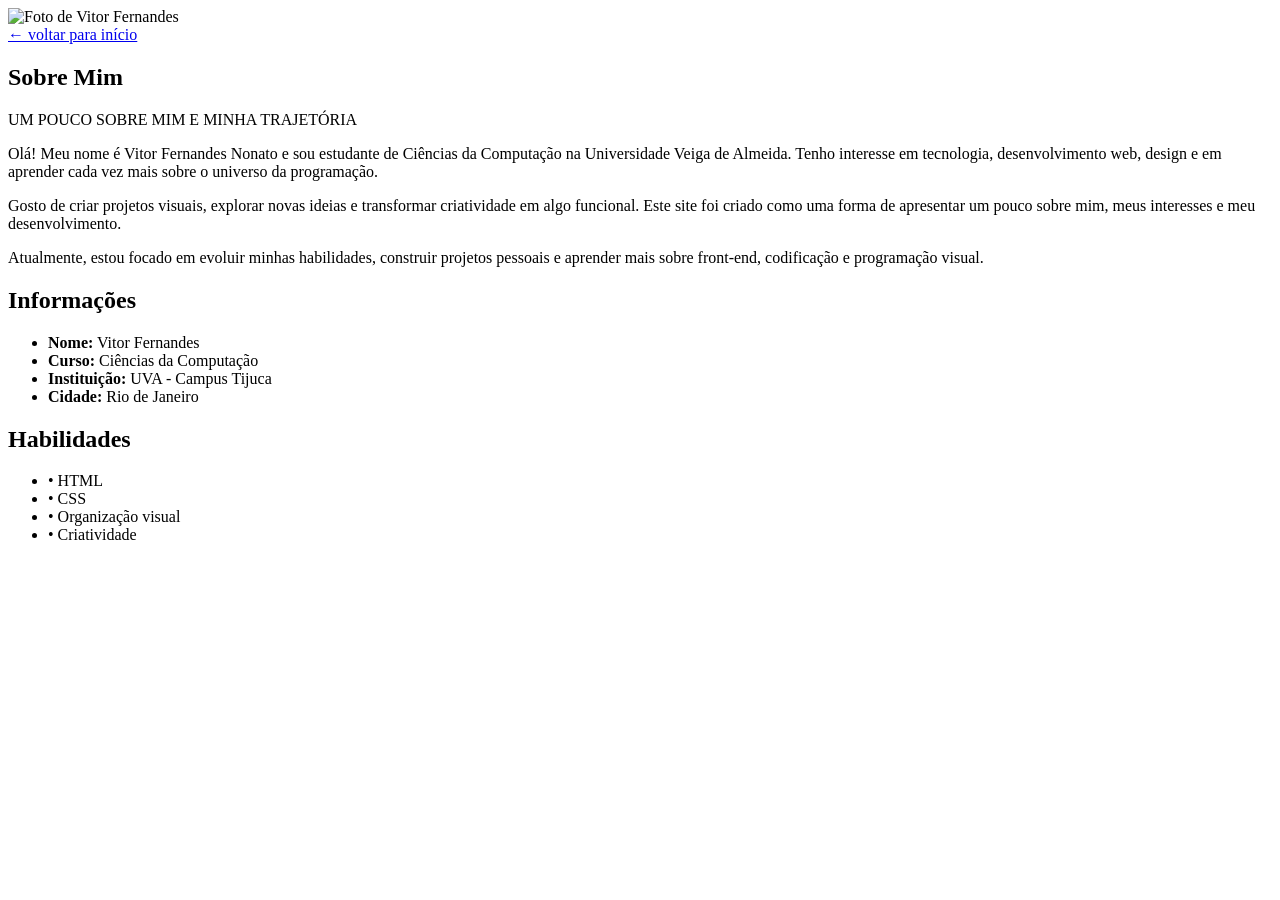
==== html/sobre.html @ b3582452 "Update sobre.html" ====
<!DOCTYPE html>
<html lang="pt-BR">
<head>
  <meta charset="UTF-8">
  <meta name="viewport" content="width=device-width, initial-scale=1.0">
  <title>Sobre Mim</title>
  <link rel="stylesheet" href="css/style.css">
  <link rel="stylesheet" href="css/sobre.css">

  <link rel="icon" type="image/png" href="images/Girassol.png">
  
</head>
<body>

  <main class="sobre-container">

    <section class="sobre-foto-area">
      <img src="images/Screenshot_3.jpeg" alt="Foto de Vitor Fernandes" class="sobre-foto">
    </section>

    <section class="sobre-texto-area">
      <a href="../index.html" class="voltar-home">← voltar para início</a>

      <h1>Sobre Mim</h1>
      <p class="subtitulo">UM POUCO SOBRE MIM E MINHA TRAJETÓRIA</p>

      <div class="sobre-texto">
        <p>
          Olá! Meu nome é Vitor Fernandes Nonato e sou estudante de Ciências da Computação na Universidade Veiga de Almeida.
          Tenho interesse em tecnologia, desenvolvimento web, design e em aprender
          cada vez mais sobre o universo da programação.
        </p>

        <p>
          Gosto de criar projetos visuais, explorar novas ideias e transformar
          criatividade em algo funcional. Este site foi criado como uma forma
          de apresentar um pouco sobre mim, meus interesses e meu desenvolvimento.
        </p>

        <p>
          Atualmente, estou focado em evoluir minhas habilidades, construir
          projetos pessoais e aprender mais sobre front-end, codificação e programação visual.
        </p>
      </div>

      <div class="sobre-cards">
        <div class="sobre-card">
          <h2>Informações</h2>
          <ul>
            <li><strong>Nome:</strong> Vitor Fernandes</li>
            <li><strong>Curso:</strong> Ciências da Computação</li>
            <li><strong>Instituição:</strong> UVA - Campus Tijuca</li>
            <li><strong>Cidade:</strong> Rio de Janeiro</li>
          </ul>
        </div>

        <div class="sobre-card">
          <h2>Habilidades</h2>
          <ul>
            <li>• HTML</li>
            <li>• CSS</li>
            <li>• Organização visual</li>
            <li>• Criatividade</li>
          </ul>
        </div>
      </div>

     
    </section>

  </main>

</body>
</html>
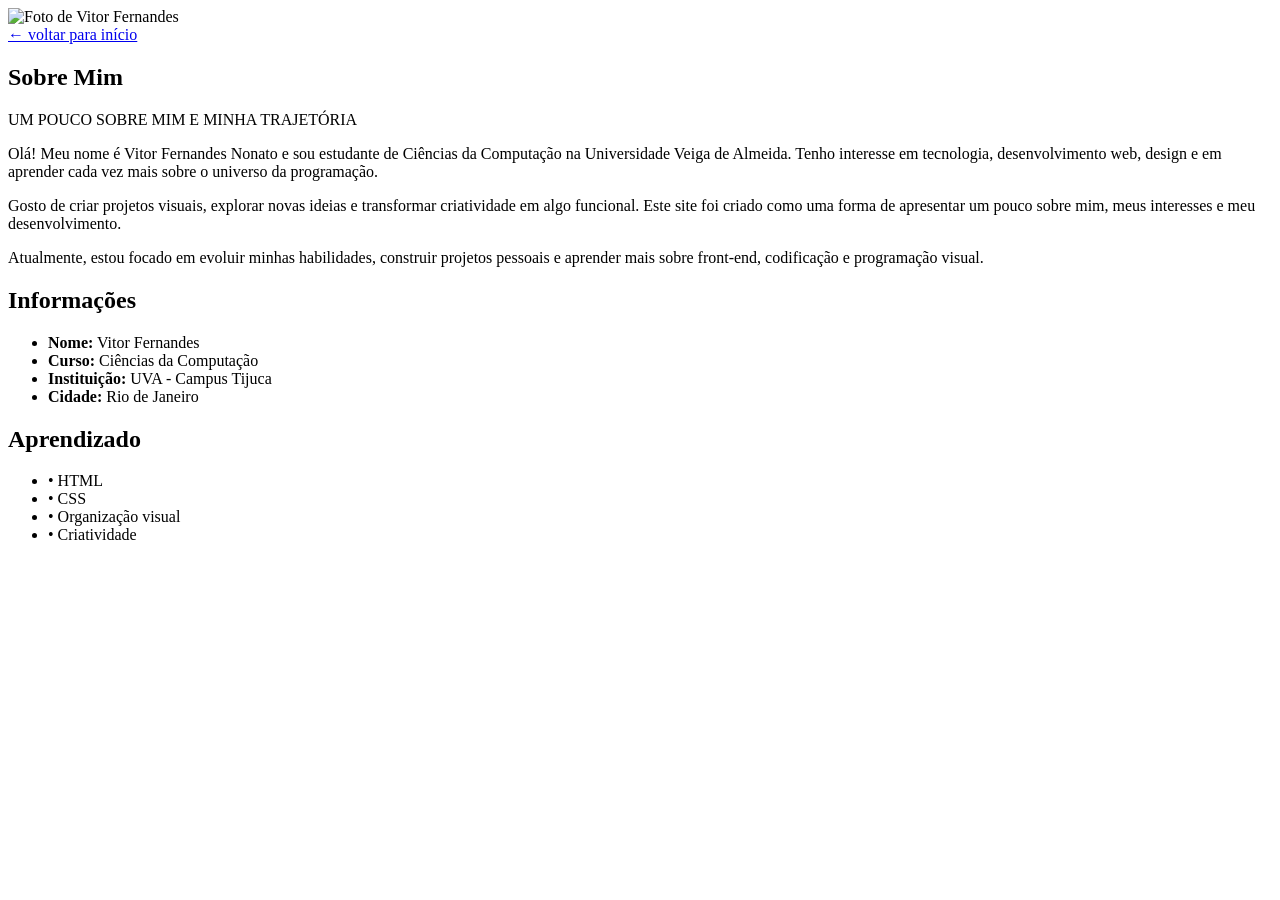
==== commit 6237fba8: "Update sobre.html" ====
--- a/html/sobre.html
+++ b/html/sobre.html
@@ -4,10 +4,10 @@
   <meta charset="UTF-8">
   <meta name="viewport" content="width=device-width, initial-scale=1.0">
   <title>Sobre Mim</title>
-  <link rel="stylesheet" href="css/style.css">
-  <link rel="stylesheet" href="css/sobre.css">
+  <link rel="stylesheet" href="../css/style.css">
+  <link rel="stylesheet" href="../css/sobre.css">
 
-  <link rel="icon" type="image/png" href="images/Girassol.png">
+  <link rel="icon" type="image/png" href="../images/Girassol.png">
   
 </head>
 <body>
@@ -15,7 +15,7 @@
   <main class="sobre-container">
 
     <section class="sobre-foto-area">
-      <img src="images/Screenshot_3.jpeg" alt="Foto de Vitor Fernandes" class="sobre-foto">
+      <img src="../images/Screenshot_3.jpeg" alt="Foto de Vitor Fernandes" class="sobre-foto">
     </section>
 
     <section class="sobre-texto-area">
@@ -55,7 +55,7 @@
         </div>
 
         <div class="sobre-card">
-          <h2>Habilidades</h2>
+          <h2>Aprendizado</h2>
           <ul>
             <li>• HTML</li>
             <li>• CSS</li>
